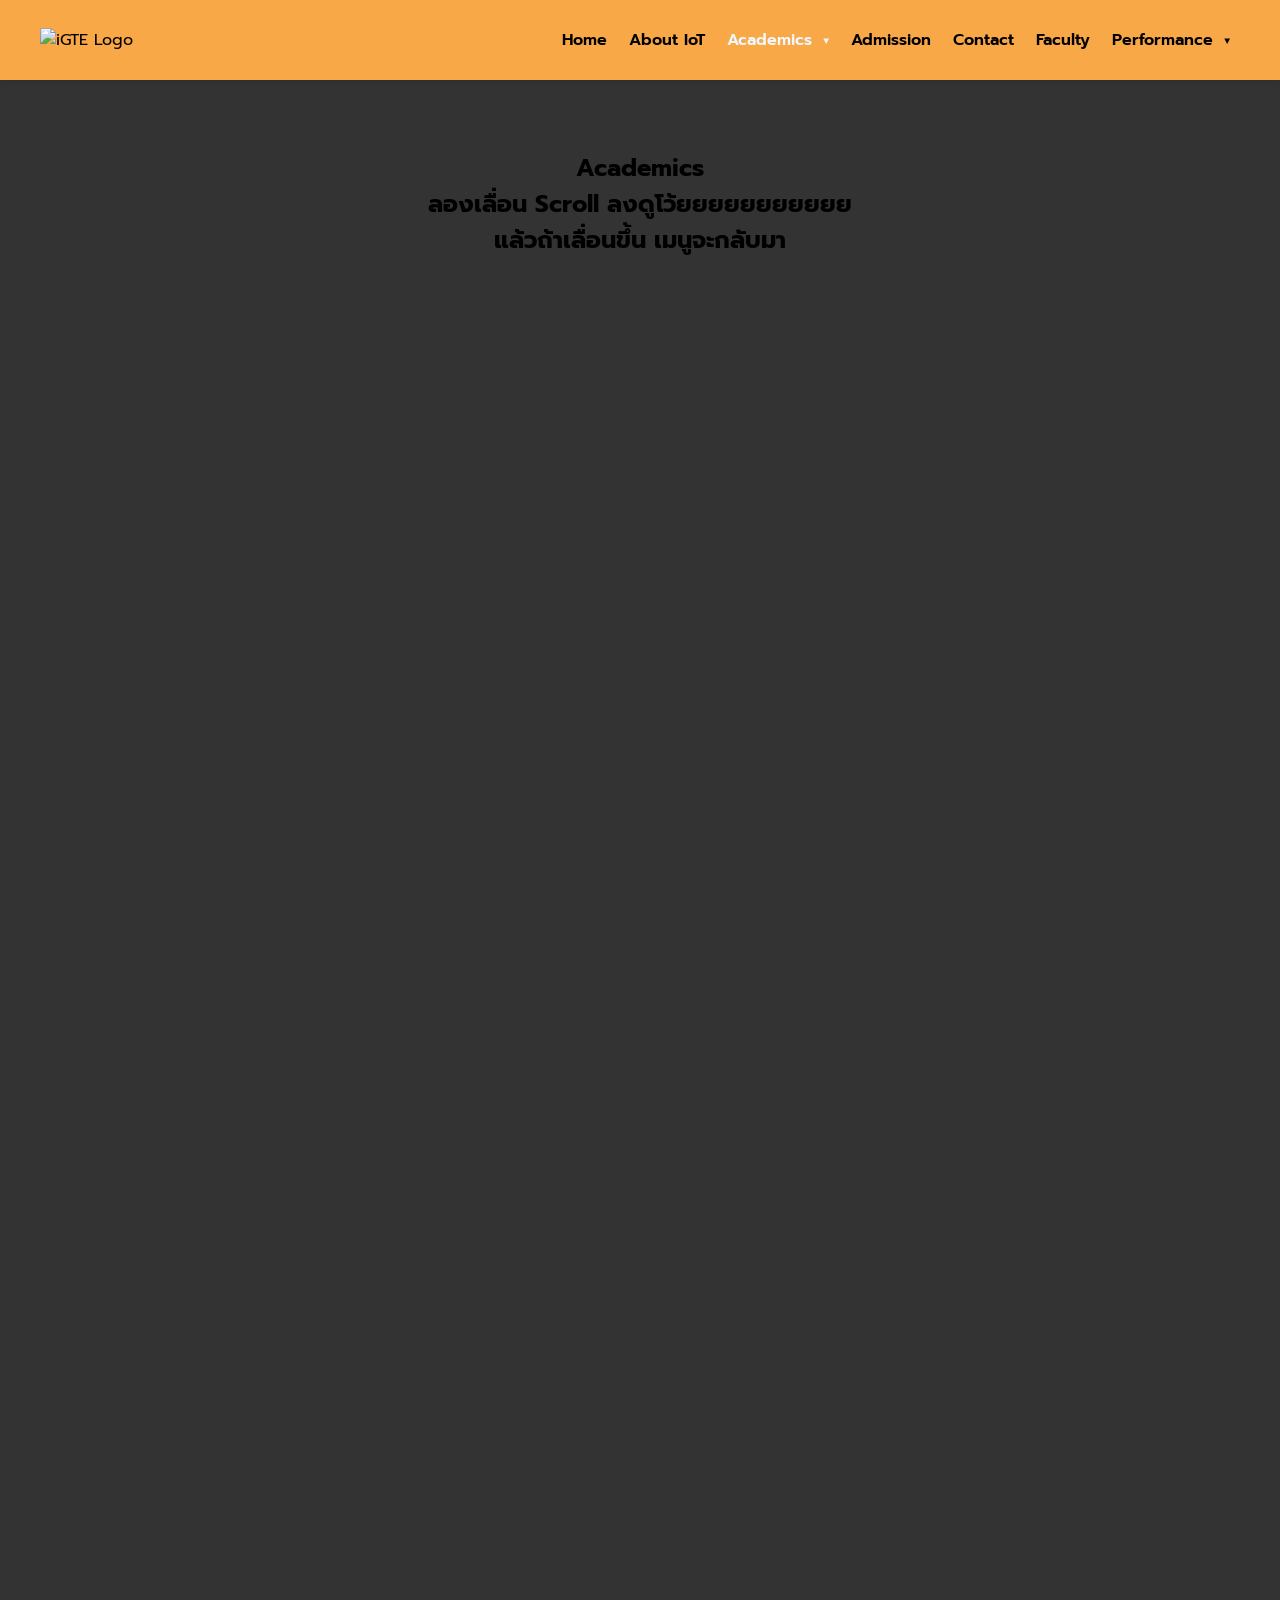
==== Academics/index.html @ 777dfa34 "upload" ====
<!DOCTYPE html>
<html lang="th">

<head>
    <meta charset="UTF-8">
    <meta name="viewport" content="width=device-width, initial-scale=1.0">
    <title>ioTE Header</title>
    <link href="https://fonts.googleapis.com/css2?family=Prompt:wght@400;600&display=swap" rel="stylesheet">
    <link rel="stylesheet" href="style.css">

</head>

<body>
    <header class="navbar" id="main-nav">
        <div class="logo">
            <img src="https://placehold.co/180x60/orange/white?text=IoTE+KMITL" alt="iGTE Logo">
        </div>
        <div class="menu-icon" onclick="toggleMenu()">
            <span></span>
            <span></span>
            <span></span>
        </div>
        <nav id="menu-container">
            <ul class="nav-links">
                <li><a href="../Home/index.html">Home</a></li>
                <li><a href="../About_IoT/index.html">About IoT</a></li>

                <li class="dropdown">
                    <a href="../Academics/index.html" style="color:aliceblue">Academics <span class="arrow">▼</span></a>
                    <ul class="dropdown-menu">
                        <li><a href="../Academics/IoT/index.html">IoT System and information</a></li>
                        <li><a href="../Academics/ComIoT/index.html">วิศวกรรมคอมพิวเตอร์และไอโอที (ต่อเนื่อง)</a></li>
                    </ul>
                </li>

                <li><a href="../Admission/index.html">Admission</a></li>
                <li><a href="../Contact/index.html">Contact</a></li>
                <li><a href="../Faculty/index.html">Faculty</a></li>

                <li class="dropdown dropdown-right">
                    <a href="../Performance/index.html">Performance <span class="arrow">▼</span></a>
                    <ul class="dropdown-menu">
                        <li><a href="../Performance/DCL/index.html">Definition of Cybersecurity Laboratory</a></li>
                        <li><a href="../Performance/CLR/index.html">Cybersecurity Laboratory Researcher</a></li>
                    </ul>
                </li>
            </ul>
        </nav>
    </header>

    <section style="height: 2000px; padding-top: 150px; text-align: center;">
        <h1>Academics</h1>
        <h2>ลองเลื่อน Scroll ลงดูโว้ยยยยยยยยยยย</h2>
        <h2>แล้วถ้าเลื่อนขึ้น เมนูจะกลับมา</h2>
    </section>

    <script src="script.js"></script>
</body>

</html>
---- Academics/style.css ----
/* รีเซ็ตค่าเริ่มต้น */
* {
    margin: 0;
    padding: 0;
    box-sizing: border-box;
}

body {
    font-family: 'Prompt', sans-serif; /* ใช้ฟอนต์ Prompt */
    background-color: #333; /* พื้นหลังสมมติเพื่อให้เห็น Header ชัดๆ */
}

/* --- Container ของ Header --- */
.navbar {
    display: flex;
    justify-content: space-between;
    align-items: center;
    background-color: #F9A848;
    padding: 10px 40px;
    height: 80px;
    box-shadow: 0 2px 5px rgba(0,0,0,0.1);

    /* --- ส่วนที่เพิ่มเข้ามา --- */
    position: fixed; /* ให้ลอยอยู่กับที่ */
    top: 0; 
    width: 100%;
    z-index: 1000; /* ให้อยู่บนสุดเสมอ */
    transition: top 0.3s ease-in-out; /* เอฟเฟกต์เลื่อนขึ้นลงนุ่มๆ */
}

/* --- จัดการ Logo --- */
.logo img {
    height: 50px; /* กำหนดความสูงโลโก้ */
    object-fit: contain;
}

/* --- จัดการรายการเมนู --- */
.nav-links {
    list-style: none;
    display: flex;
    gap: 2px;  /* <-- ของใหม่: ลด gap ลงเพื่อให้ปุ่มชิดกันมากขึ้น แล้วใช้ padding แทน */
}

.nav-links li a {
    text-decoration: none;
    color: #000;
    font-weight: 600;
    font-size: 16px;
    transition: all 0.5s ease; 

    /* --- ส่วนที่เพิ่มขึ้นมาเพื่อขยายพื้นที่ --- */
    display: block; /* ทำให้ลิงก์มีคุณสมบัติเป็นกล่อง เพื่อให้ padding ทำงานสมบูรณ์ */
    padding: 20px 10px; /* เพิ่มพื้นที่ บนล่าง 10px, ซ้ายขวา 20px */
    border-radius: 8px; /* เพิ่มความมนที่มุมเล็กน้อย (เผื่อใส่สีพื้นหลังตอน hover) */
}

/* --- เอฟเฟกต์ตอนเอาเมาส์ชี้ (Hover) และสถานะ Active --- */
.nav-links li a:hover,
.nav-links li a.active {
    color: #fff;
    background-color: rgba(255, 123, 0, 0.658);
}

/* --- ลูกศร Dropdown --- */
.arrow {
    font-size: 10px;
    margin-left: 5px;
    vertical-align: middle;
}
/* --- การจัดการ Dropdown --- */

/* 1. กำหนดให้เมนูหลักเป็นจุดอ้างอิง */
.dropdown {
    position: relative;
}

/* 2. ดีไซน์กล่องเมนูย่อย (ปกติจะซ่อนอยู่) */
.dropdown-menu {
    display: none; /* ซ่อนไว้ก่อน */
    position: absolute; /* ลอยอิสระเทียบกับปุ่มแม่ */
    top: 120%; /* อยู่ใต้ปุ่มแม่พอดี */
    left: 0;
    background-color: #fff; /* พื้นหลังสีขาว */
    box-shadow: 0 8px 16px rgba(0,0,0,0.2); /* เงาให้ดูมีมิติ */
    min-width: 250px; /* ความกว้างขั้นต่ำ (ปรับได้ถ้าข้อความยาว) */
    list-style: none;
    padding: 10px 0; /* ระยะห่างบนล่างภายในกล่อง */
    border-radius: 10px;
    z-index: 1000; /* ให้ลอยอยู่เหนือเลเยอร์อื่นๆ */
}

/* 3. สั่งให้แสดงเมื่อเอาเมาส์ชี้ที่ .dropdown (Hover) */
.dropdown:hover .dropdown-menu {
    display: block;
}

/* 4. ตกแต่งลิ้งค์ข้างใน Dropdown */
.dropdown-menu li a {
    color: #333; /* สีตัวอักษรเข้ม */
    padding: 10px 20px; /* ระยะห่างให้น่ากด */
    display: block;
    font-size: 14px; /* ขนาดตัวอักษรเล็กลงหน่อยเพื่อความสวยงาม */
    font-weight: 400; /* ตัวธรรมดา ไม่หนา */
    white-space: nowrap; /* ห้ามตัดบรรทัด (ถ้าข้อความยาวเกินให้ขยายกล่องเอา) */
}

/* 5. เปลี่ยนสีพื้นหลังเมื่อชี้ลิ้งค์ย่อย */
.dropdown-menu li a:hover {
    background-color: #f1f1f1; /* สีเทาอ่อนๆ */
    color: #F9A848; /* ตัวหนังสือเปลี่ยนเป็นสีส้มธีมหลัก */
}
/* --- สร้างสะพานล่องหนเชื่อมปุ่มกับเมนู --- */
.dropdown-menu::before {
    content: "";
    display: block;
    position: absolute;
    /* ความกว้างเท่ากับตัวเมนู */
    width: 100%;
    /* ความสูงของสะพาน (ปรับให้พอดีกับช่องว่างที่มันห่าง) */
    height: 20px; 
    /* ดันสะพานขึ้นไปข้างบน เพื่อให้อยู่ระหว่างปุ่มกับเมนู */
    top: -20px; 
    left: 0;
    /* สีพื้นหลัง (ใส่สีแดงไว้เทสก่อน พอใช้จริงค่อยลบออกหรือเปลี่ยนเป็น transparent) */
    /* background-color: red; */ 
    background-color: transparent; 
}
/* --- แก้ไขเฉพาะ Dropdown ที่ชิดขวา (Performance) --- */
.dropdown-right .dropdown-menu {
    left: auto;  /* ยกเลิกการยึดขอบซ้าย */
    right: 0;    /* สั่งให้ยึดขอบขวาแทน */
}
/* =========================================
   ส่วนที่เพิ่มใหม่: Hamburger & Mobile View
   ========================================= */

/* ดีไซน์ปุ่ม Hamburger (ปกติซ่อนไว้) */
.menu-icon {
    display: none;
    flex-direction: column;
    cursor: pointer;
    gap: 5px;
}
.menu-icon span {
    width: 25px; height: 3px; background-color: #000;
    transition: 0.3s;
}

/* --- Responsive Layout (สำหรับจอมือถือ) --- */
@media screen and (max-width: 950px) {
    .navbar { padding: 10px 40px; }

    /* แสดงปุ่ม Burger */
    .menu-icon { display: flex; }

    /* ซ่อนเมนูหลักไว้ก่อน */
    #menu-container {
        display: none; /* ซ่อน */
        position: absolute;
        top: 80px; 
        left: 0; 
        width: 100%;
        background-color: #F9A848; /* ใช้สีเดียวกับ Header */
        padding-bottom: 20px;
        box-shadow: 0 5px 5px rgba(0,0,0,0.1);
    }

    /* คลาสนี้จะถูก JS เติมเข้ามาตอนกดปุ่ม */
    #menu-container.show { display: block; }

    /* จัดเรียงเมนูเป็นแนวตั้ง */
    .nav-links {
        flex-direction: column;
        gap: 0; /* รีเซ็ต gap เดิม */
    }

    .nav-links li {
        width: 100%;
        text-align: center;
    }

    /* ปรับแต่ง Dropdown ในมือถือ */
    .dropdown-menu {
        position: static; /* ไม่ให้ลอยแล้ว ให้แทรกเนื้อหาลงมาเลย */
        width: 100%;
        box-shadow: none;
        background-color: #ffb865; /* สีพื้นหลัง Dropdown ให้เข้มขึ้นนิดนึงจะได้แยกออก */
        display: none; /* ซ่อนไว้ก่อน */
        padding: 0;
    }
    
    /* ในมือถือ ให้แสดง Dropdown เมื่อ Hover (หรือจะเปลี่ยนเป็น Click ก็ได้) */
    .dropdown:hover .dropdown-menu {
        display: block;
    }
    
    /* ซ่อนสะพานล่องหนในมือถือเพราะไม่จำเป็น */
    .dropdown-menu::before { display: none; }
}
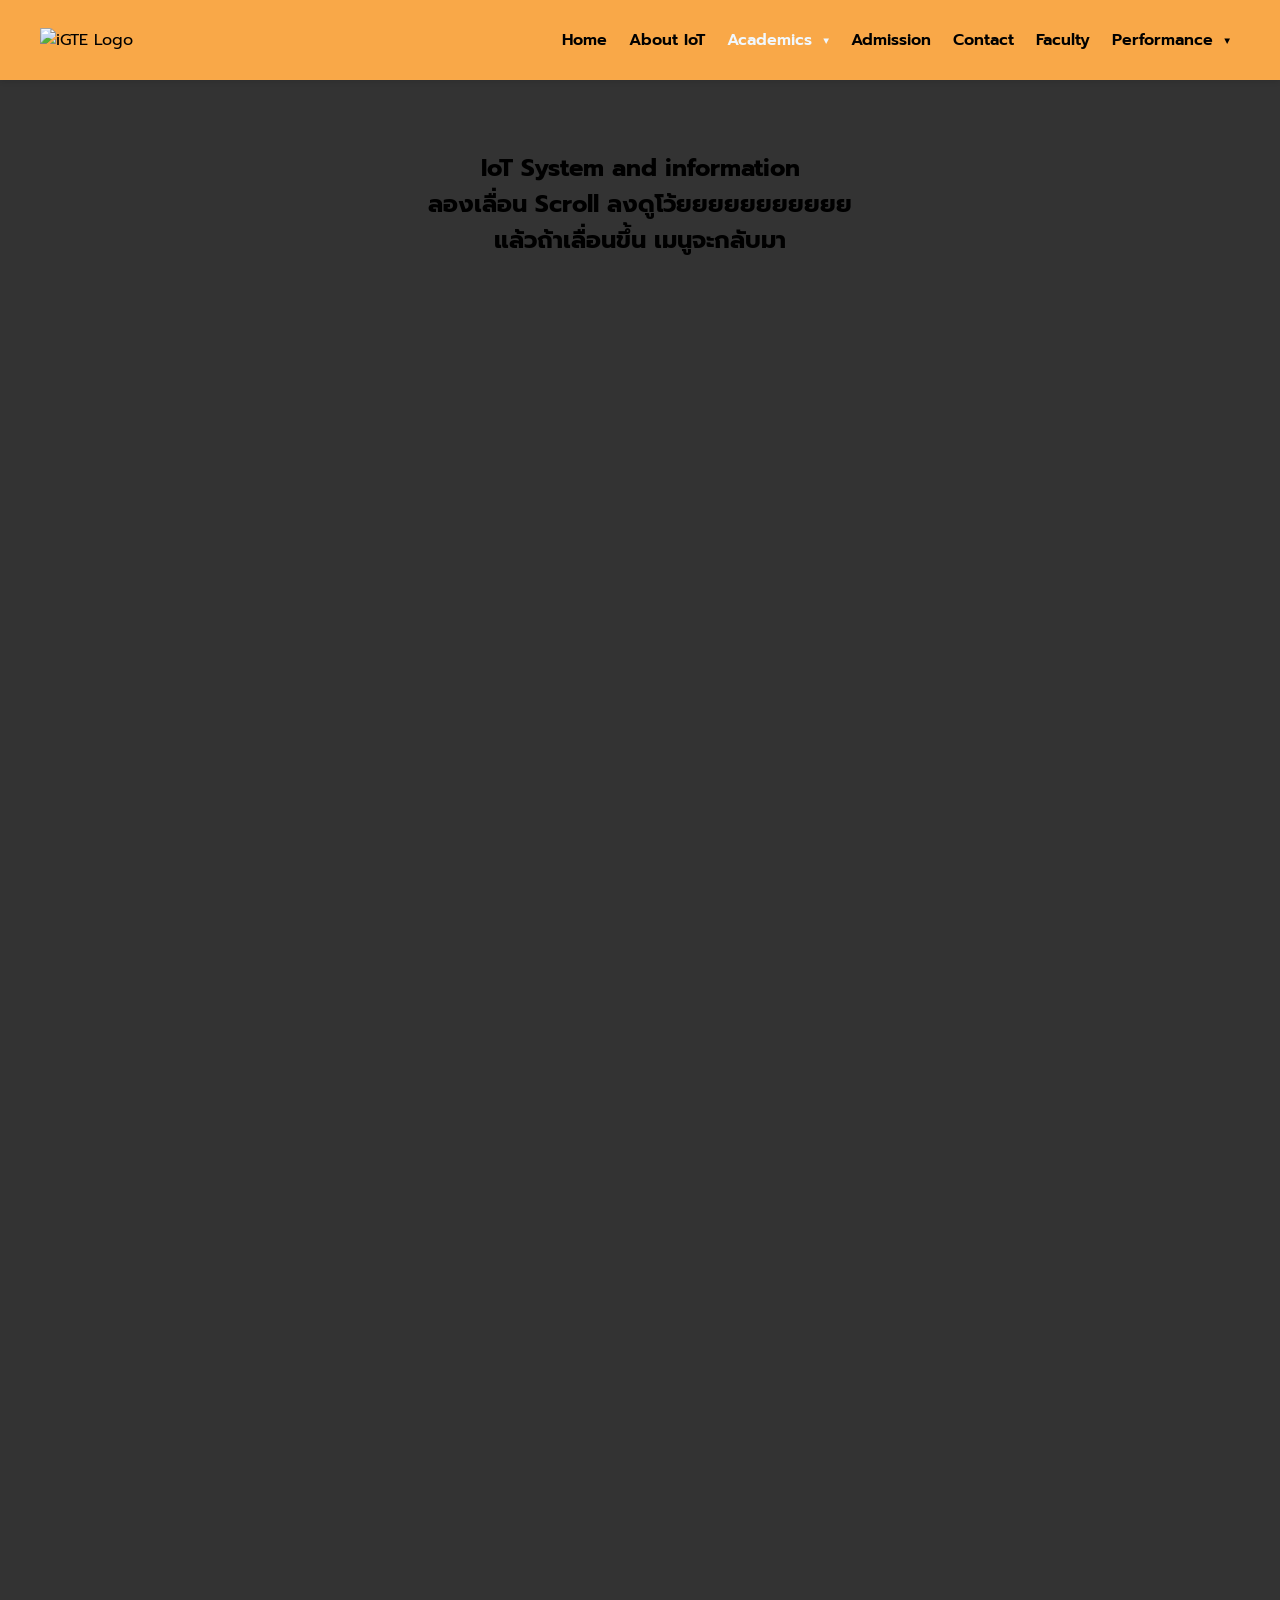
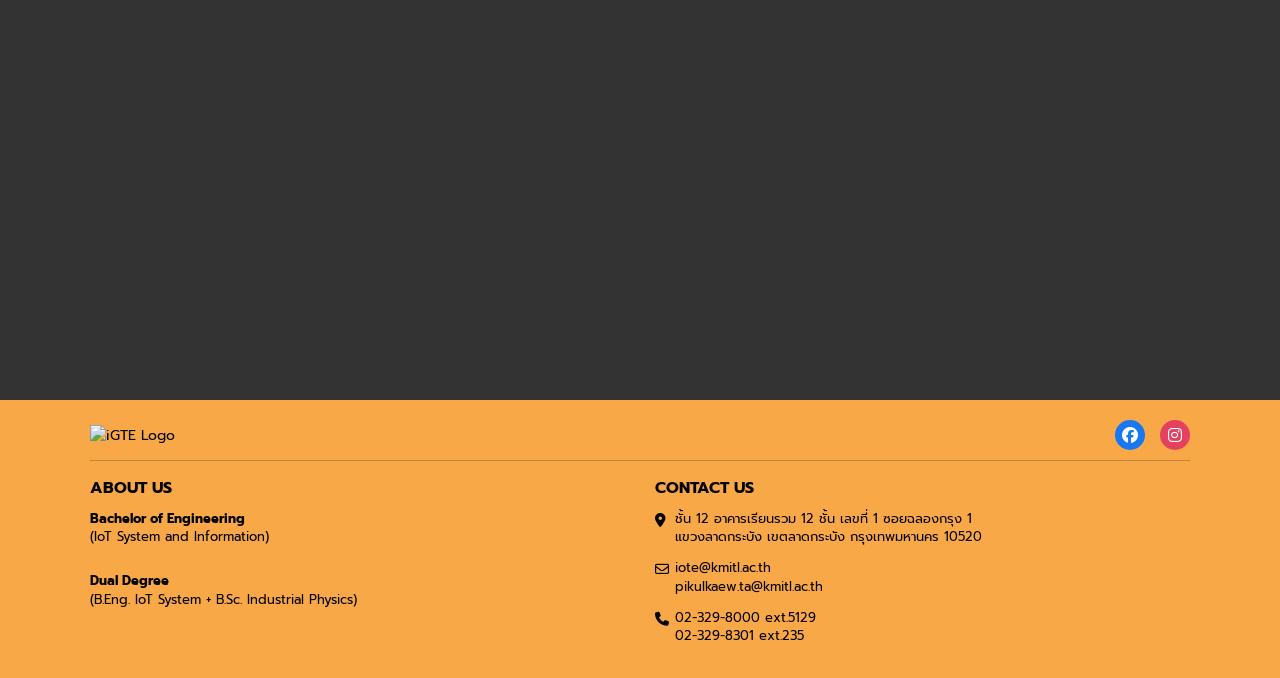
==== commit e2153e9b: "up" ====
--- a/Academics/index.html
+++ b/Academics/index.html
@@ -6,6 +6,7 @@
     <meta name="viewport" content="width=device-width, initial-scale=1.0">
     <title>ioTE Header</title>
     <link href="https://fonts.googleapis.com/css2?family=Prompt:wght@400;600&display=swap" rel="stylesheet">
+    <link rel="stylesheet" href="https://cdnjs.cloudflare.com/ajax/libs/font-awesome/6.4.0/css/all.min.css">
     <link rel="stylesheet" href="style.css">
 
 </head>
@@ -22,14 +23,16 @@
         </div>
         <nav id="menu-container">
             <ul class="nav-links">
-                <li><a href="../Home/index.html">Home</a></li>
-                <li><a href="../About_IoT/index.html">About IoT</a></li>
+                <li><a href="../index.html">Home</a></li>
+                <li><a href="../About_IoT/IoT/index.html">About IoT</a></li>
 
                 <li class="dropdown">
-                    <a href="../Academics/index.html" style="color:aliceblue">Academics <span class="arrow">▼</span></a>
+                    <a href="../Academics/index.html" style="color:aliceblue">Academics <span
+                            class="arrow">▼</span></a>
                     <ul class="dropdown-menu">
                         <li><a href="../Academics/IoT/index.html">IoT System and information</a></li>
-                        <li><a href="../Academics/ComIoT/index.html">วิศวกรรมคอมพิวเตอร์และไอโอที (ต่อเนื่อง)</a></li>
+                        <li><a href="../Academics/ComIoT/index.html">วิศวกรรมคอมพิวเตอร์และไอโอที (ต่อเนื่อง)</a>
+                        </li>
                     </ul>
                 </li>
 
@@ -49,10 +52,49 @@
     </header>
 
     <section style="height: 2000px; padding-top: 150px; text-align: center;">
-        <h1>Academics</h1>
+        <h1>IoT System and information</h1>
         <h2>ลองเลื่อน Scroll ลงดูโว้ยยยยยยยยยยย</h2>
         <h2>แล้วถ้าเลื่อนขึ้น เมนูจะกลับมา</h2>
     </section>
+
+    <footer>
+        <div class="container">
+            <div class="footer-top">
+                <div class="footer-logo">
+                    <img src="https://placehold.co/150x50/orange/white?text=IoTE+Logo" alt="iGTE Logo">
+                </div>
+                <div class="social-icons">
+                    <a href="#"><i class="fa-brands fa-facebook"></i></a>
+                    <a href="#"><i class="fa-brands fa-instagram"></i></a>
+                </div>
+            </div>
+            <hr class="footer-line">
+            <div class="footer-bottom">
+                <div class="footer-col">
+                    <h3>ABOUT US</h3>
+                    <p><strong>Bachelor of Engineering</strong><br>(IoT System and Information)</p>
+                    <br>
+                    <p><strong>Dual Degree</strong><br>(B.Eng. IoT System + B.Sc. Industrial Physics)</p>
+                </div>
+                <div class="footer-col contact-info">
+                    <h3>CONTACT US</h3>
+                    <div class="contact-item">
+                        <i class="fa-solid fa-location-dot"></i>
+                        <p>ชั้น 12 อาคารเรียนรวม 12 ชั้น เลขที่ 1 ซอยฉลองกรุง 1 <br>
+                            แขวงลาดกระบัง เขตลาดกระบัง กรุงเทพมหานคร 10520</p>
+                    </div>
+                    <div class="contact-item">
+                        <i class="fa-regular fa-envelope"></i>
+                        <p>iote@kmitl.ac.th<br>pikulkaew.ta@kmitl.ac.th</p>
+                    </div>
+                    <div class="contact-item">
+                        <i class="fa-solid fa-phone"></i>
+                        <p>02-329-8000 ext.5129<br>02-329-8301 ext.235</p>
+                    </div>
+                </div>
+            </div>
+        </div>
+    </footer>
 
     <script src="script.js"></script>
 </body>
--- a/Academics/style.css
+++ b/Academics/style.css
@@ -196,4 +196,102 @@
     
     /* ซ่อนสะพานล่องหนในมือถือเพราะไม่จำเป็น */
     .dropdown-menu::before { display: none; }
+}
+/* =========================================
+   4. FOOTER (ส่วนท้ายเว็บ)
+   ========================================= */
+footer {
+    background-color: #F9A848;
+    padding: 20px 0;
+    /* Compact size */
+    color: #000;
+    margin-top: auto;
+    font-size: 14px;
+}
+
+/* --- Footer Top (Logo & Social) --- */
+.footer-top {
+    display: flex;
+    justify-content: space-between;
+    align-items: center;
+    margin-bottom: 10px;
+}
+
+.footer-logo img {
+    height: 35px;
+    object-fit: contain;
+}
+
+.social-icons a {
+    color: #fff;
+    font-size: 16px;
+    margin-left: 10px;
+    width: 30px;
+    height: 30px;
+    display: inline-flex;
+    justify-content: center;
+    align-items: center;
+    border-radius: 50%;
+    text-decoration: none;
+}
+
+.social-icons a:nth-child(1) {
+    background-color: #1877F2;
+}
+
+.social-icons a:nth-child(2) {
+    background-color: #E4405F;
+}
+
+/* --- Footer Divider --- */
+.footer-line {
+    border: none;
+    border-top: 1px solid #333;
+    margin-bottom: 15px;
+    opacity: 0.3;
+}
+
+/* --- Footer Bottom (Content) --- */
+.footer-bottom {
+    display: flex;
+    justify-content: space-between;
+    gap: 30px;
+}
+
+.footer-col {
+    flex: 1;
+}
+
+.footer-col h3 {
+    font-weight: 700;
+    margin-bottom: 10px;
+    font-size: 16px;
+    text-transform: uppercase;
+}
+
+.footer-col p {
+    font-size: 13px;
+    line-height: 1.4;
+    margin-bottom: 5px;
+}
+
+/* --- Contact Info --- */
+.contact-item {
+    display: flex;
+    align-items: flex-start;
+    margin-bottom: 8px;
+}
+
+.contact-item i {
+    width: 20px;
+    font-size: 14px;
+    margin-top: 3px;
+}
+/* กำหนดกรอบเนื้อหาไม่ให้กว้างเกินไป และอยู่กึ่งกลาง */
+.container {
+    width: 100%;
+    max-width: 1140px; /* จำกัดความกว้างสูงสุด */
+    margin: 0 auto;    /* จัดกึ่งกลางหน้าจอ */
+    padding: 0 20px;   /* เว้นขอบซ้ายขวาเล็กน้อย */
+    box-sizing: border-box; /* รวม padding ในความกว้าง */
 }
